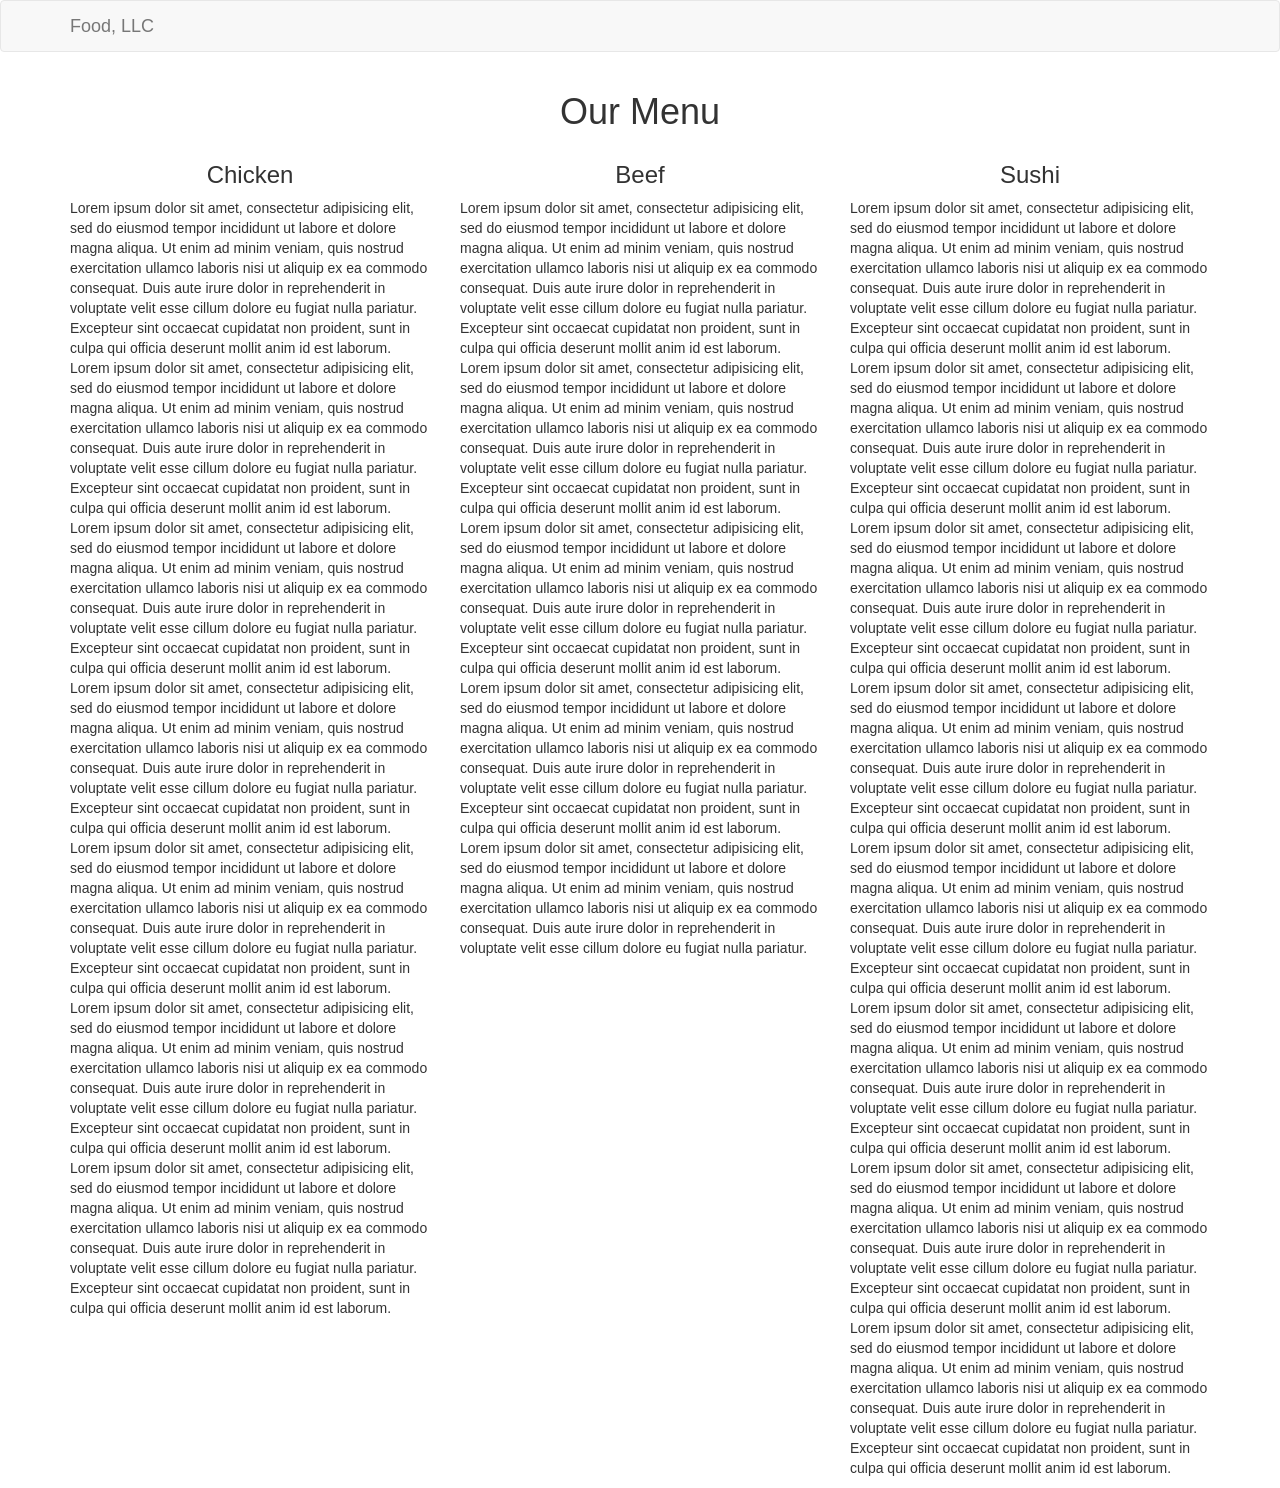
==== module-3-solution/index.html @ 696ad31f "Update index.html" ====
<!doctype html>
<html lang="en">
  <head>
    <meta charset="utf-8">
    <meta http-equiv="X-UA-Compatible" content="IE=edge">
    <meta name="viewport" content="width=device-width, initial-scale=1">
    <title>Food</title>
    <link rel="stylesheet" href="css/bootstrap.min.css">
    <link rel="stylesheet" href="css/styles.css">
    <link href="https://fonts.googleapis.com/css?family=Lobster" rel="stylesheet">
  </head>
<body>
  <header>
    <nav id="header-nav" class="navbar navbar-default">
      <div class="container">
        <div class="navbar-header">
          <a href="index.html" class="navbar-brand "><p>Food, LLC</p></a>
          <button type="button" class="navbar-toggle collapsed" data-toggle="collapse" data-target="#collapsable-nav" aria-expanded="false">
            <span class="sr-only">Toggle navigation</span>
            <span class="icon-bar"></span>
            <span class="icon-bar"></span>
            <span class="icon-bar"></span>
          </button>
        </div><!-- navbar header -->

        <div class="collapse navbar-collapse" id="collapsable-nav">
          <ul id="nav-list" class="nav navbar-nav navbar-right visible-xs">
            <li><a href="#beef">Beef</a></li>
            <li><a href="#chicken">Chicken</a></li>
            <li><a href="#sushi">Sushi</a></li>
          </ul>
        </div>
      </div>
    </nav>
  </header>
  <div class="container" id="main-content">
    <h1 class="text-center" id="home">Our Menu</h1>
    <section class="row">
      <div class="col-md-4 col-sm-6 col-xs-12"  id="chicken">
      <article>
        <h3 class="text-center">Chicken</h3>
        <p>Lorem ipsum dolor sit amet, consectetur adipisicing elit, sed do eiusmod
        tempor incididunt ut labore et dolore magna aliqua. Ut enim ad minim veniam,
        quis nostrud exercitation ullamco laboris nisi ut aliquip ex ea commodo
        consequat. Duis aute irure dolor in reprehenderit in voluptate velit esse
        cillum dolore eu fugiat nulla pariatur. Excepteur sint occaecat cupidatat non
        proident, sunt in culpa qui officia deserunt mollit anim id est laborum. Lorem ipsum dolor sit amet, consectetur adipisicing elit, sed do eiusmod
        tempor incididunt ut labore et dolore magna aliqua. Ut enim ad minim veniam,
        quis nostrud exercitation ullamco laboris nisi ut aliquip ex ea commodo
        consequat. Duis aute irure dolor in reprehenderit in voluptate velit esse
        cillum dolore eu fugiat nulla pariatur. Excepteur sint occaecat cupidatat non
        proident, sunt in culpa qui officia deserunt mollit anim id est laborum. Lorem ipsum dolor sit amet, consectetur adipisicing elit, sed do eiusmod
        tempor incididunt ut labore et dolore magna aliqua. Ut enim ad minim veniam,
        quis nostrud exercitation ullamco laboris nisi ut aliquip ex ea commodo
        consequat. Duis aute irure dolor in reprehenderit in voluptate velit esse
        cillum dolore eu fugiat nulla pariatur. Excepteur sint occaecat cupidatat non
        proident, sunt in culpa qui officia deserunt mollit anim id est laborum. Lorem ipsum dolor sit amet, consectetur adipisicing elit, sed do eiusmod
        tempor incididunt ut labore et dolore magna aliqua. Ut enim ad minim veniam,
        quis nostrud exercitation ullamco laboris nisi ut aliquip ex ea commodo
        consequat. Duis aute irure dolor in reprehenderit in voluptate velit esse
        cillum dolore eu fugiat nulla pariatur. Excepteur sint occaecat cupidatat non
        proident, sunt in culpa qui officia deserunt mollit anim id est laborum. Lorem ipsum dolor sit amet, consectetur adipisicing elit, sed do eiusmod
        tempor incididunt ut labore et dolore magna aliqua. Ut enim ad minim veniam,
        quis nostrud exercitation ullamco laboris nisi ut aliquip ex ea commodo
        consequat. Duis aute irure dolor in reprehenderit in voluptate velit esse
        cillum dolore eu fugiat nulla pariatur. Excepteur sint occaecat cupidatat non
        proident, sunt in culpa qui officia deserunt mollit anim id est laborum. Lorem ipsum dolor sit amet, consectetur adipisicing elit, sed do eiusmod
        tempor incididunt ut labore et dolore magna aliqua. Ut enim ad minim veniam,
        quis nostrud exercitation ullamco laboris nisi ut aliquip ex ea commodo
        consequat. Duis aute irure dolor in reprehenderit in voluptate velit esse
        cillum dolore eu fugiat nulla pariatur. Excepteur sint occaecat cupidatat non
        proident, sunt in culpa qui officia deserunt mollit anim id est laborum. Lorem ipsum dolor sit amet, consectetur adipisicing elit, sed do eiusmod
        tempor incididunt ut labore et dolore magna aliqua. Ut enim ad minim veniam,
        quis nostrud exercitation ullamco laboris nisi ut aliquip ex ea commodo
        consequat. Duis aute irure dolor in reprehenderit in voluptate velit esse
        cillum dolore eu fugiat nulla pariatur. Excepteur sint occaecat cupidatat non
        proident, sunt in culpa qui officia deserunt mollit anim id est laborum. <a href="#home" class="visible-xs visible-sm">Back to top</a></p>
        </article>
      </div>
    

    
      <div id="beef" class="col-md-4 col-sm-6 col-xs-12">
      <article>
        <h3 class="text-center">Beef</h3>
        <p>Lorem ipsum dolor sit amet, consectetur adipisicing elit, sed do eiusmod
        tempor incididunt ut labore et dolore magna aliqua. Ut enim ad minim veniam,
        quis nostrud exercitation ullamco laboris nisi ut aliquip ex ea commodo
        consequat. Duis aute irure dolor in reprehenderit in voluptate velit esse
        cillum dolore eu fugiat nulla pariatur. Excepteur sint occaecat cupidatat non
        proident, sunt in culpa qui officia deserunt mollit anim id est laborum. Lorem ipsum dolor sit amet, consectetur adipisicing elit, sed do eiusmod
        tempor incididunt ut labore et dolore magna aliqua. Ut enim ad minim veniam,
        quis nostrud exercitation ullamco laboris nisi ut aliquip ex ea commodo
        consequat. Duis aute irure dolor in reprehenderit in voluptate velit esse
        cillum dolore eu fugiat nulla pariatur. Excepteur sint occaecat cupidatat non
        proident, sunt in culpa qui officia deserunt mollit anim id est laborum. Lorem ipsum dolor sit amet, consectetur adipisicing elit, sed do eiusmod
        tempor incididunt ut labore et dolore magna aliqua. Ut enim ad minim veniam,
        quis nostrud exercitation ullamco laboris nisi ut aliquip ex ea commodo
        consequat. Duis aute irure dolor in reprehenderit in voluptate velit esse
        cillum dolore eu fugiat nulla pariatur. Excepteur sint occaecat cupidatat non
        proident, sunt in culpa qui officia deserunt mollit anim id est laborum. Lorem ipsum dolor sit amet, consectetur adipisicing elit, sed do eiusmod
        tempor incididunt ut labore et dolore magna aliqua. Ut enim ad minim veniam,
        quis nostrud exercitation ullamco laboris nisi ut aliquip ex ea commodo
        consequat. Duis aute irure dolor in reprehenderit in voluptate velit esse
        cillum dolore eu fugiat nulla pariatur. Excepteur sint occaecat cupidatat non
        proident, sunt in culpa qui officia deserunt mollit anim id est laborum. Lorem ipsum dolor sit amet, consectetur adipisicing elit, sed do eiusmod
        tempor incididunt ut labore et dolore magna aliqua. Ut enim ad minim veniam,
        quis nostrud exercitation ullamco laboris nisi ut aliquip ex ea commodo
        consequat. Duis aute irure dolor in reprehenderit in voluptate velit esse
        cillum dolore eu fugiat nulla pariatur. <a href="#home" class="visible-xs visible-sm">Back to top</a></p>
        </article>
      </div>
    

    
    
      <div id="sushi" class="col-md-4 col-sm-12 col-xs-12">
      <article>
        <h3 class="text-center">Sushi</h3>
        <p>Lorem ipsum dolor sit amet, consectetur adipisicing elit, sed do eiusmod
        tempor incididunt ut labore et dolore magna aliqua. Ut enim ad minim veniam,
        quis nostrud exercitation ullamco laboris nisi ut aliquip ex ea commodo
        consequat. Duis aute irure dolor in reprehenderit in voluptate velit esse
        cillum dolore eu fugiat nulla pariatur. Excepteur sint occaecat cupidatat non
        proident, sunt in culpa qui officia deserunt mollit anim id est laborum. Lorem ipsum dolor sit amet, consectetur adipisicing elit, sed do eiusmod
        tempor incididunt ut labore et dolore magna aliqua. Ut enim ad minim veniam,
        quis nostrud exercitation ullamco laboris nisi ut aliquip ex ea commodo
        consequat. Duis aute irure dolor in reprehenderit in voluptate velit esse
        cillum dolore eu fugiat nulla pariatur. Excepteur sint occaecat cupidatat non
        proident, sunt in culpa qui officia deserunt mollit anim id est laborum. Lorem ipsum dolor sit amet, consectetur adipisicing elit, sed do eiusmod
        tempor incididunt ut labore et dolore magna aliqua. Ut enim ad minim veniam,
        quis nostrud exercitation ullamco laboris nisi ut aliquip ex ea commodo
        consequat. Duis aute irure dolor in reprehenderit in voluptate velit esse
        cillum dolore eu fugiat nulla pariatur. Excepteur sint occaecat cupidatat non
        proident, sunt in culpa qui officia deserunt mollit anim id est laborum. Lorem ipsum dolor sit amet, consectetur adipisicing elit, sed do eiusmod
        tempor incididunt ut labore et dolore magna aliqua. Ut enim ad minim veniam,
        quis nostrud exercitation ullamco laboris nisi ut aliquip ex ea commodo
        consequat. Duis aute irure dolor in reprehenderit in voluptate velit esse
        cillum dolore eu fugiat nulla pariatur. Excepteur sint occaecat cupidatat non
        proident, sunt in culpa qui officia deserunt mollit anim id est laborum. Lorem ipsum dolor sit amet, consectetur adipisicing elit, sed do eiusmod
        tempor incididunt ut labore et dolore magna aliqua. Ut enim ad minim veniam,
        quis nostrud exercitation ullamco laboris nisi ut aliquip ex ea commodo
        consequat. Duis aute irure dolor in reprehenderit in voluptate velit esse
        cillum dolore eu fugiat nulla pariatur. Excepteur sint occaecat cupidatat non
        proident, sunt in culpa qui officia deserunt mollit anim id est laborum. Lorem ipsum dolor sit amet, consectetur adipisicing elit, sed do eiusmod
        tempor incididunt ut labore et dolore magna aliqua. Ut enim ad minim veniam,
        quis nostrud exercitation ullamco laboris nisi ut aliquip ex ea commodo
        consequat. Duis aute irure dolor in reprehenderit in voluptate velit esse
        cillum dolore eu fugiat nulla pariatur. Excepteur sint occaecat cupidatat non
        proident, sunt in culpa qui officia deserunt mollit anim id est laborum. Lorem ipsum dolor sit amet, consectetur adipisicing elit, sed do eiusmod
        tempor incididunt ut labore et dolore magna aliqua. Ut enim ad minim veniam,
        quis nostrud exercitation ullamco laboris nisi ut aliquip ex ea commodo
        consequat. Duis aute irure dolor in reprehenderit in voluptate velit esse
        cillum dolore eu fugiat nulla pariatur. Excepteur sint occaecat cupidatat non
        proident, sunt in culpa qui officia deserunt mollit anim id est laborum.
        Lorem ipsum dolor sit amet, consectetur adipisicing elit, sed do eiusmod
        tempor incididunt ut labore et dolore magna aliqua. Ut enim ad minim veniam,
        quis nostrud exercitation ullamco laboris nisi ut aliquip ex ea commodo
        consequat. Duis aute irure dolor in reprehenderit in voluptate velit esse
        cillum dolore eu fugiat nulla pariatur. Excepteur sint occaecat cupidatat non
        proident, sunt in culpa qui officia deserunt mollit anim id est laborum. <a href="#home" class="visible-xs visible-sm">Back to top</a></p>
        </article>
      </div>
    </section>
  </div>
  <!-- jQuery (Bootstrap JS plugins depend on it) -->
  <script src="js/jquery-2.1.4.min.js"></script>
  <script src="js/bootstrap.min.js"></script>
  <script src="js/script.js"></script>
</body>
</html>
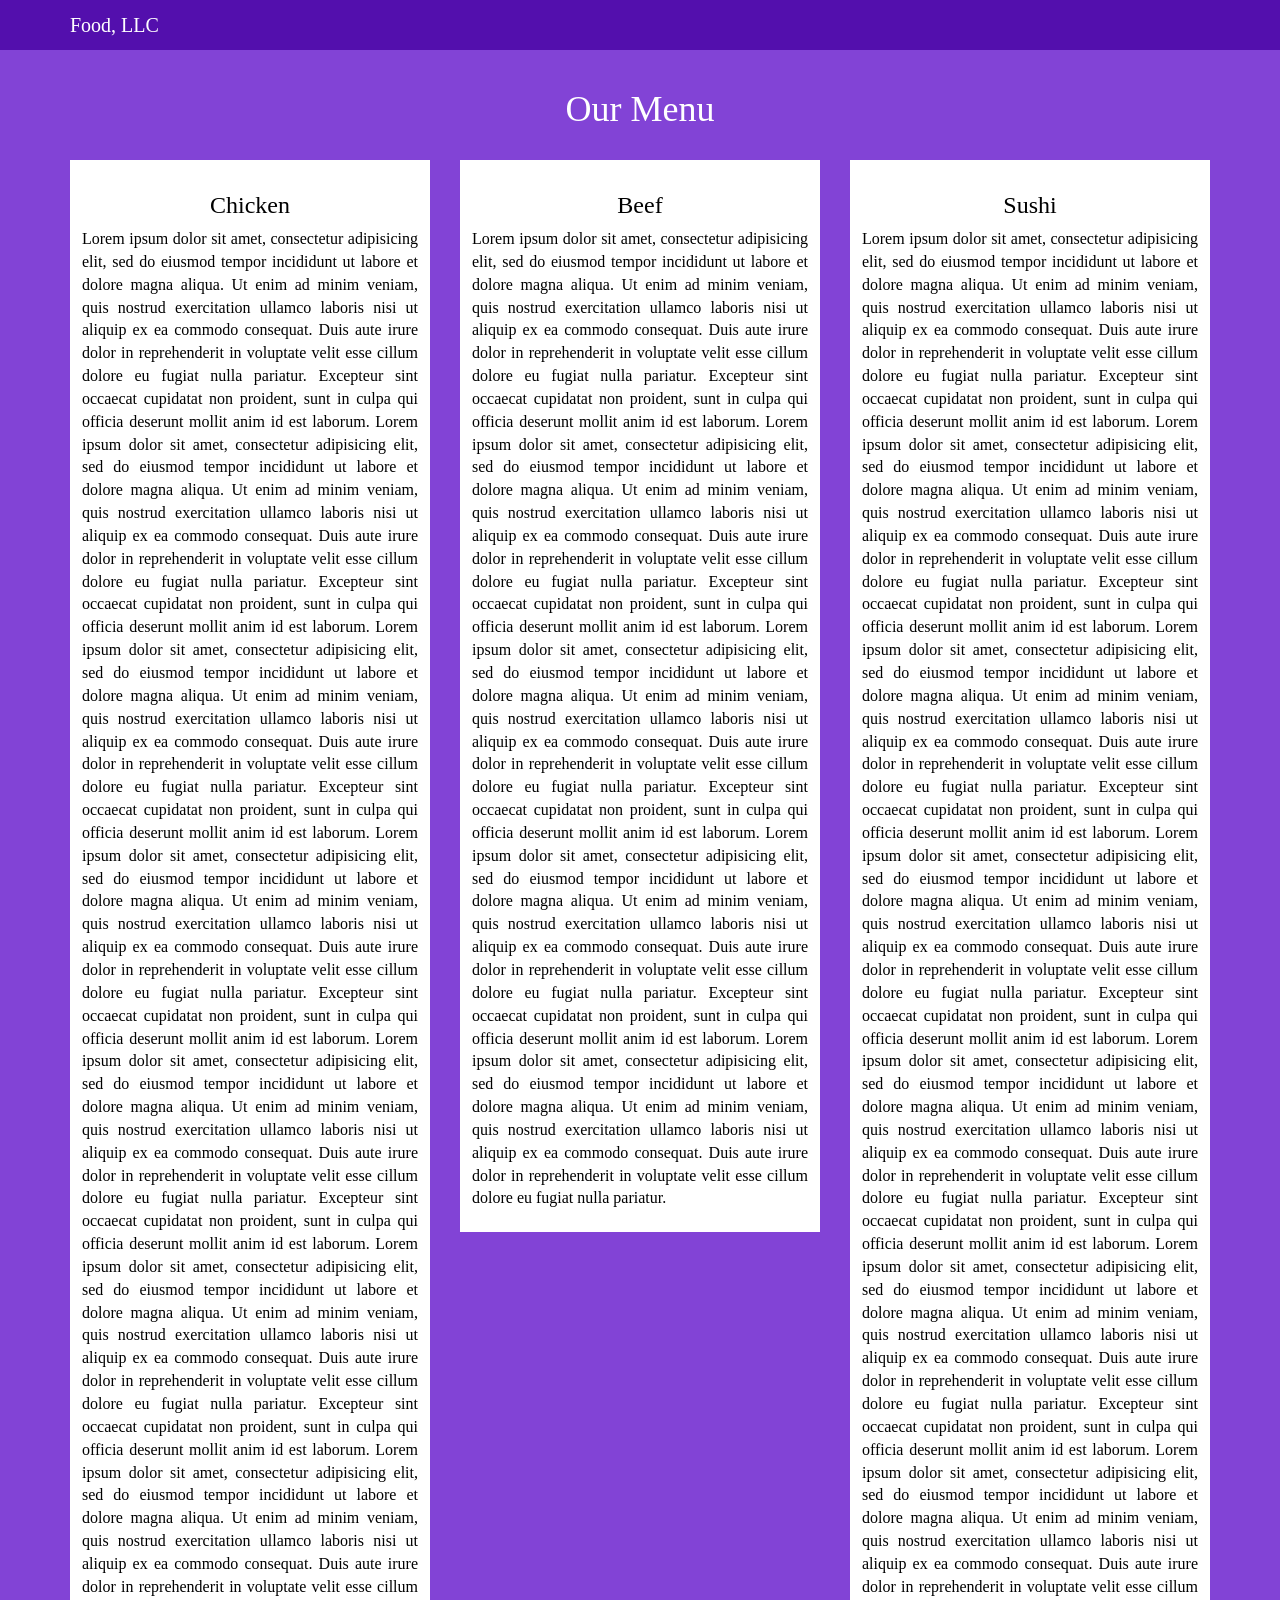
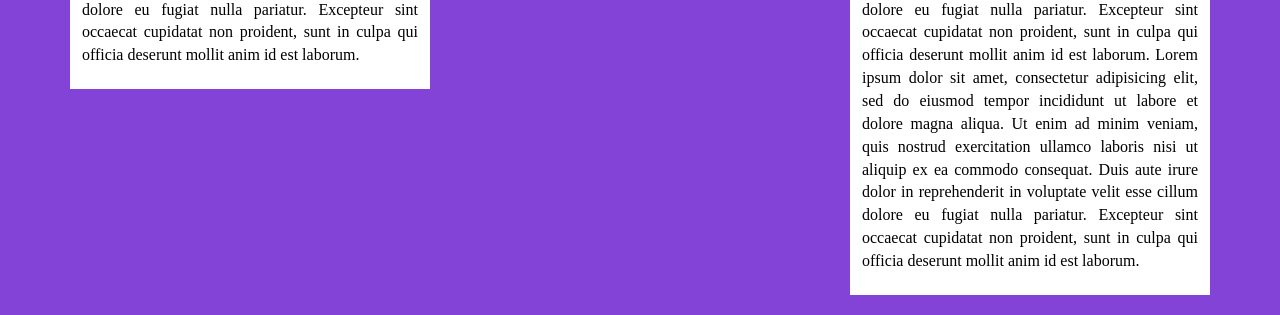
==== commit 059e4d12: "Update index.html" ====
--- a/module-3-solution/index.html
+++ b/module-3-solution/index.html
@@ -6,7 +6,7 @@
     <meta name="viewport" content="width=device-width, initial-scale=1">
     <title>Food</title>
     <link rel="stylesheet" href="css/bootstrap.min.css">
-    <link rel="stylesheet" href="css/styles.css">
+    <link rel="stylesheet" href="css/style.css">
     <link href="https://fonts.googleapis.com/css?family=Lobster" rel="stylesheet">
   </head>
 <body>
--- a/module-3-solution/css/style.css
+++ b/module-3-solution/css/style.css
@@ -0,0 +1,61 @@
+body {
+	font-size: 16px;
+	color: white;
+	background-color: #8243d6;
+	font-family: 'Lobster', cursive;
+}
+
+/* HEADER */
+#header-nav {
+	background-color: #530fad;
+	border-radius: 0;
+	border: 0;
+	color: white;
+}
+
+.navbar-brand p {
+	color: white;
+	font-size: 20px;
+}
+
+.navbar-brand a:focus, .navbar-brand a:hover {
+	text-decoration: none;
+}
+
+#nav-list a {
+	color: white;
+	text-align: center;
+}
+
+#nav-list a:hover {
+	background-color: #8243d6;
+}
+/* END HEADER */
+
+/* Section */
+#home {
+	margin-bottom: 30px;
+}
+
+.row {
+	
+	position: relative;
+	float: left;
+}
+
+.row > div > article {
+	background-color: white;
+	text-align: justify;
+	margin-bottom: 20px;
+	padding: 12px;
+	color: black;
+}
+/* End Section */
+
+
+@media (max-width: 767px) {
+	.row > div > article {
+		width: 80%;
+		margin: 20px auto 0;
+	}
+}
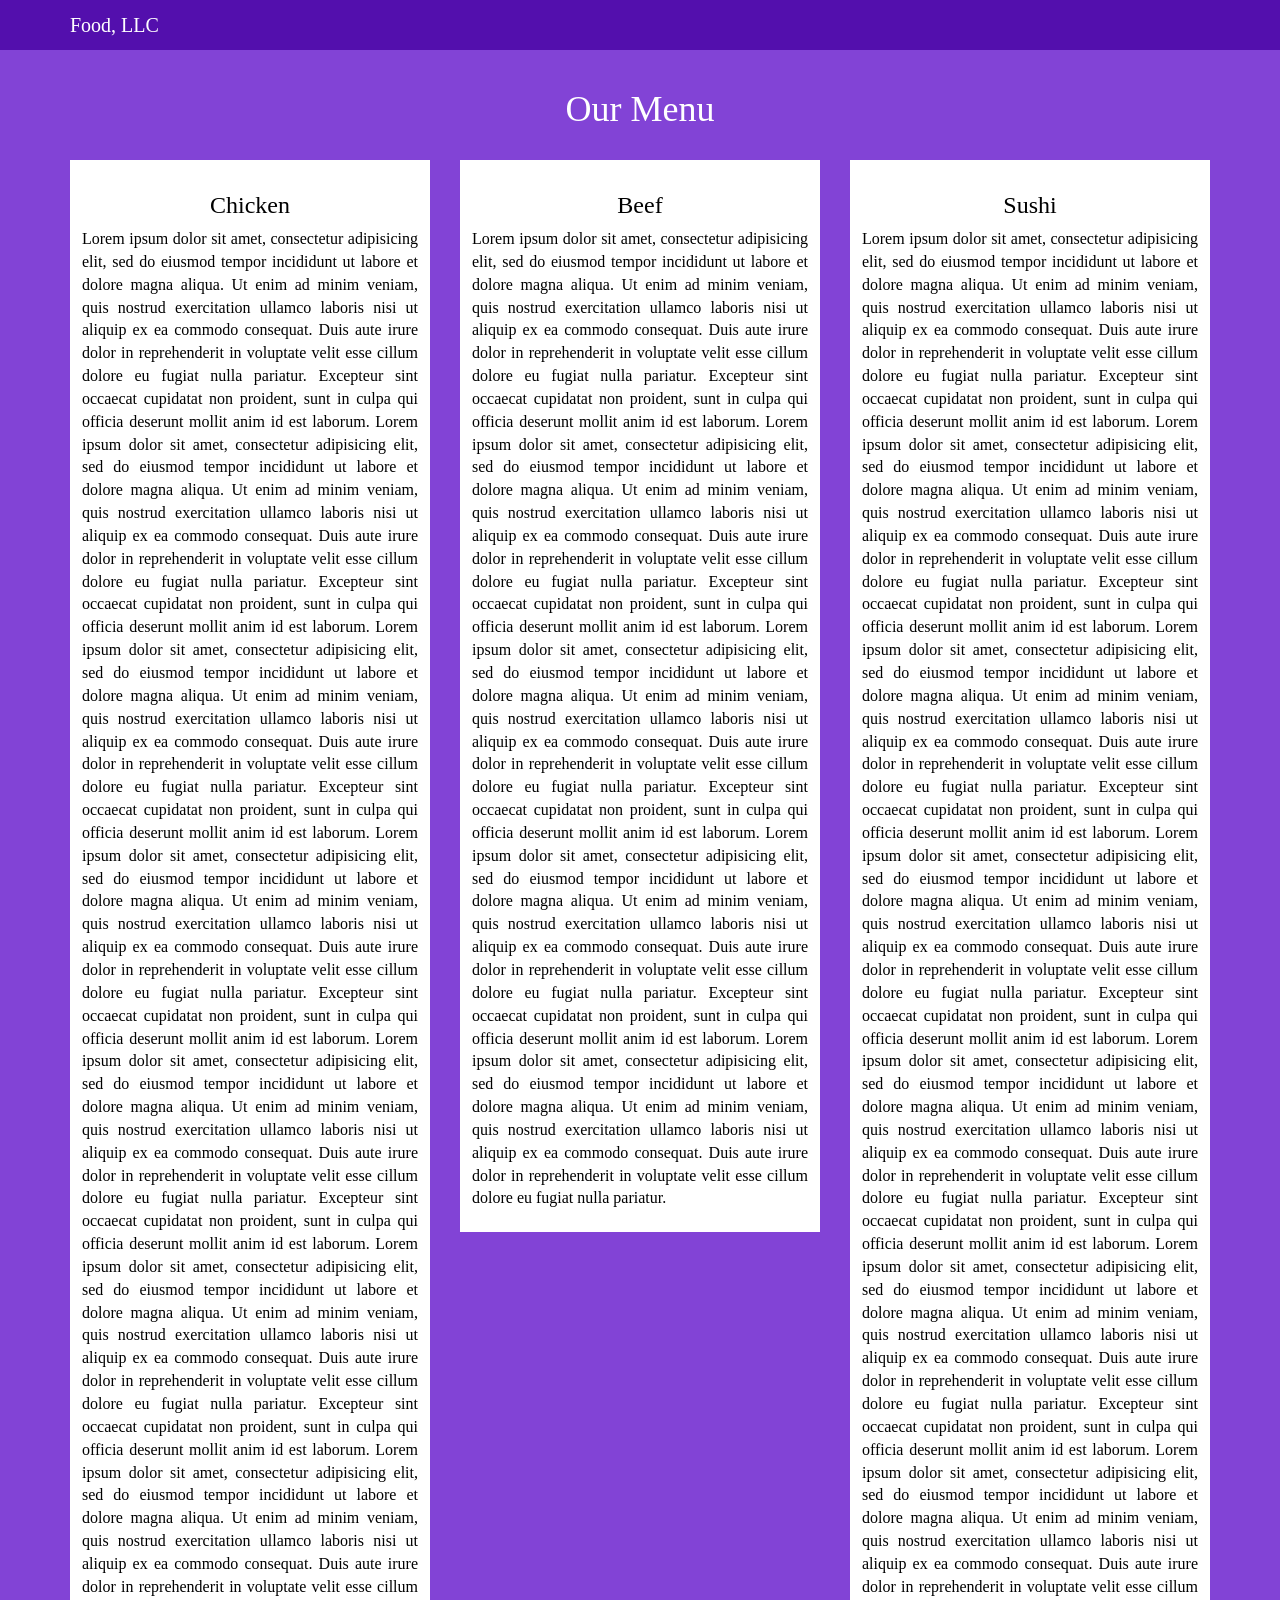
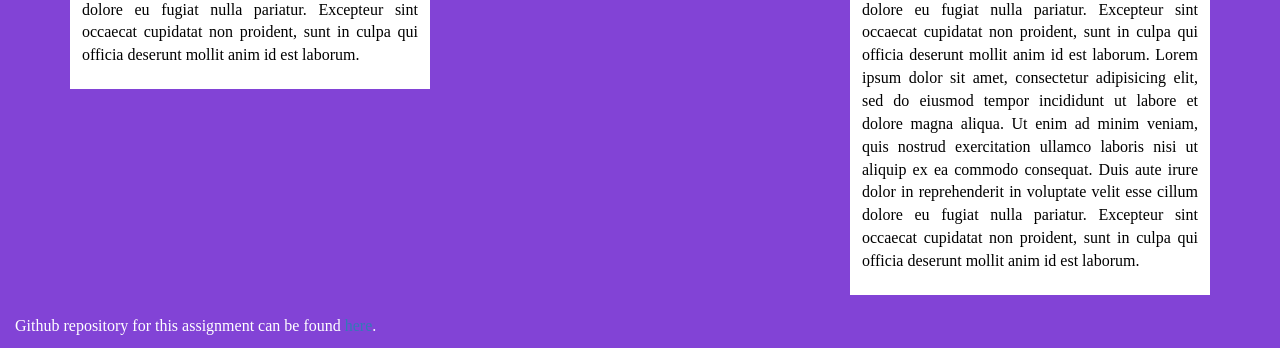
==== commit 9df0c8be: "Update index.html" ====
--- a/module-3-solution/index.html
+++ b/module-3-solution/index.html
@@ -6,7 +6,7 @@
     <meta name="viewport" content="width=device-width, initial-scale=1">
     <title>Food</title>
     <link rel="stylesheet" href="css/bootstrap.min.css">
-    <link rel="stylesheet" href="css/style.css">
+    <link rel="stylesheet" href="css/styles.css">
     <link href="https://fonts.googleapis.com/css?family=Lobster" rel="stylesheet">
   </head>
 <body>
@@ -163,6 +163,11 @@
       </div>
     </section>
   </div>
+  <div class="col-lg-12 col-md-12 col-sm-12">
+        <p>Github repository for this assignment can be found
+            <a href="https://https://github.com/JackD027/Coursera-HTML-CSS-JS-/tree/master/module-2-solution" target="_blank">here</a>.
+        </p>
+    </div>
   <!-- jQuery (Bootstrap JS plugins depend on it) -->
   <script src="js/jquery-2.1.4.min.js"></script>
   <script src="js/bootstrap.min.js"></script>
--- a/module-3-solution/css/styles.css
+++ b/module-3-solution/css/styles.css
@@ -0,0 +1,61 @@
+body {
+	font-size: 16px;
+	color: white;
+	background-color: #8243d6;
+	font-family: 'Lobster', cursive;
+}
+
+/* HEADER */
+#header-nav {
+	background-color: #530fad;
+	border-radius: 0;
+	border: 0;
+	color: white;
+}
+
+.navbar-brand p {
+	color: white;
+	font-size: 20px;
+}
+
+.navbar-brand a:focus, .navbar-brand a:hover {
+	text-decoration: none;
+}
+
+#nav-list a {
+	color: white;
+	text-align: center;
+}
+
+#nav-list a:hover {
+	background-color: #8243d6;
+}
+/* END HEADER */
+
+/* Section */
+#home {
+	margin-bottom: 30px;
+}
+
+.row {
+	
+	position: relative;
+	float: left;
+}
+
+.row > div > article {
+	background-color: white;
+	text-align: justify;
+	margin-bottom: 20px;
+	padding: 12px;
+	color: black;
+}
+/* End Section */
+
+
+@media (max-width: 767px) {
+	.row > div > article {
+		width: 80%;
+		margin: 20px auto 0;
+	}
+}
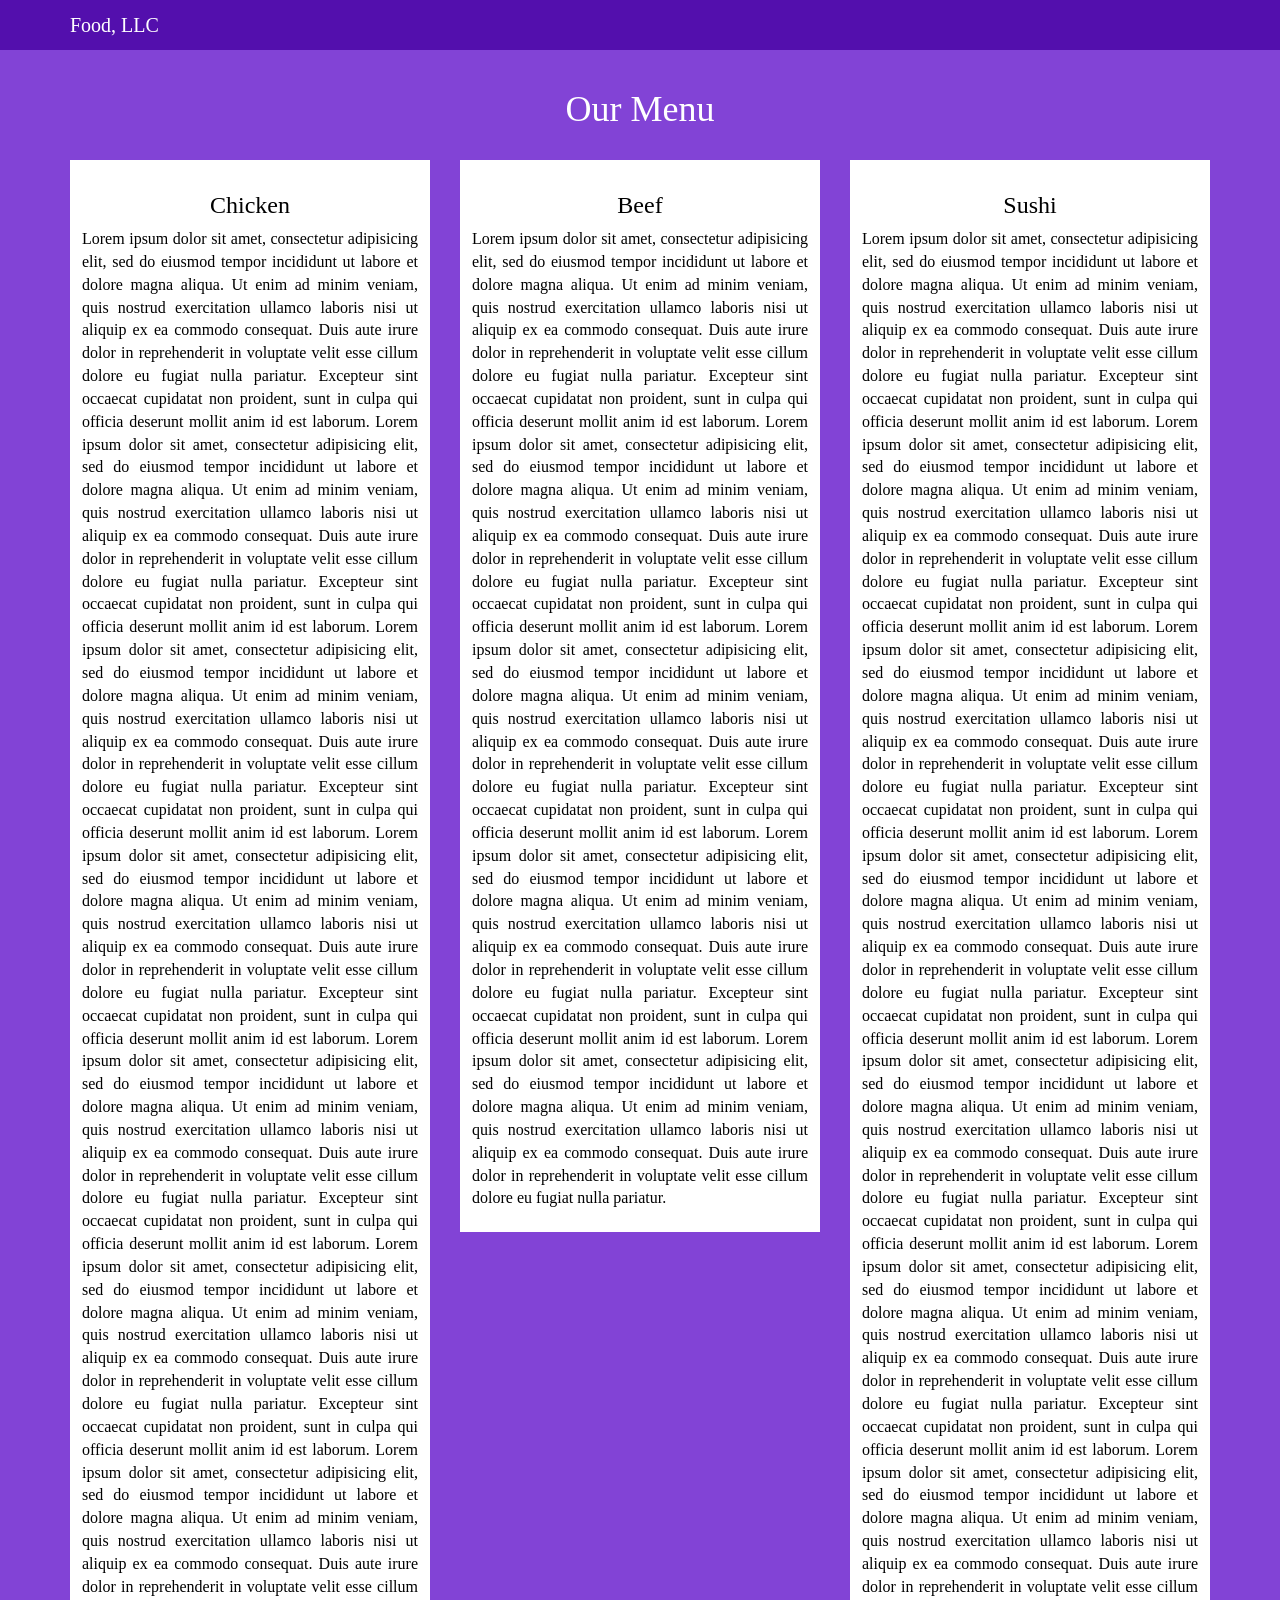
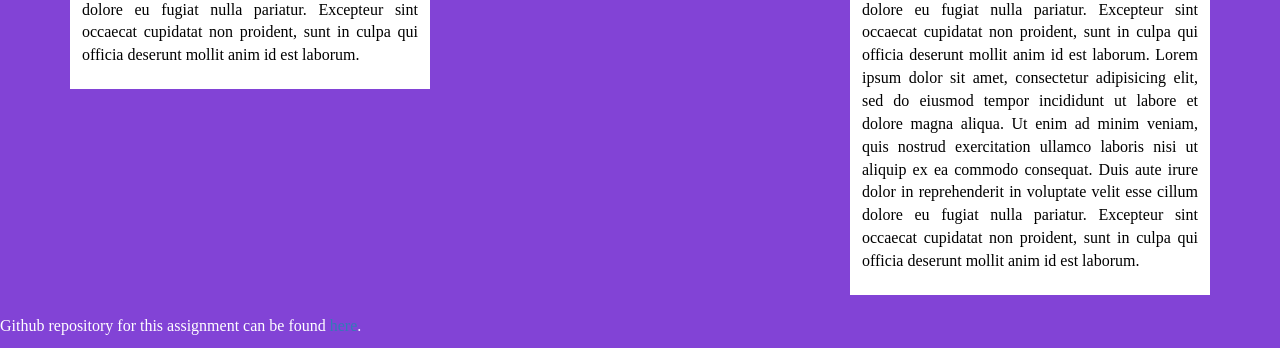
==== commit 66fbfb06: "Update index.html" ====
--- a/module-3-solution/index.html
+++ b/module-3-solution/index.html
@@ -163,9 +163,9 @@
       </div>
     </section>
   </div>
-  <div class="col-lg-12 col-md-12 col-sm-12">
+  <div>
         <p>Github repository for this assignment can be found
-            <a href="https://https://github.com/JackD027/Coursera-HTML-CSS-JS-/tree/master/module-2-solution" target="_blank">here</a>.
+            <a href="https://https://github.com/JackD027/Coursera-HTML-CSS-JS-/tree/master/module-3-solution" target="_blank">here</a>.
         </p>
     </div>
   <!-- jQuery (Bootstrap JS plugins depend on it) -->
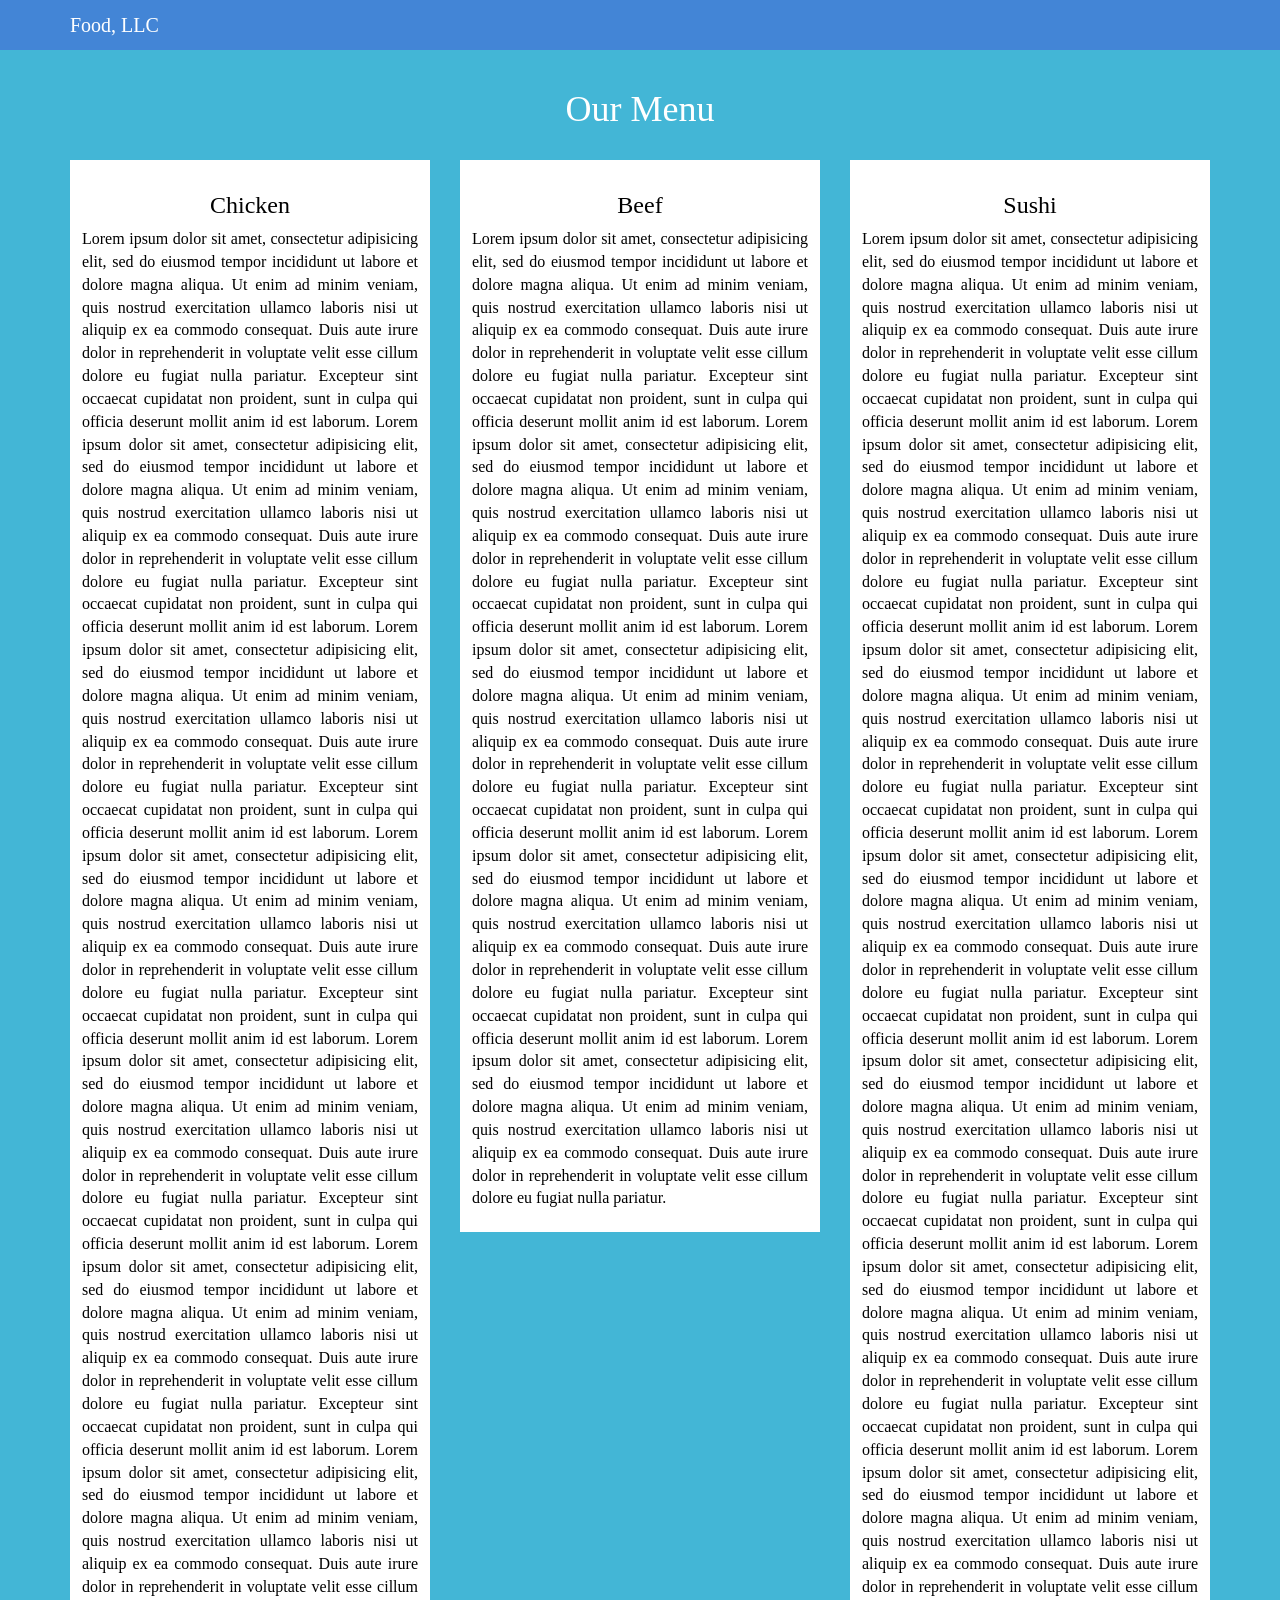
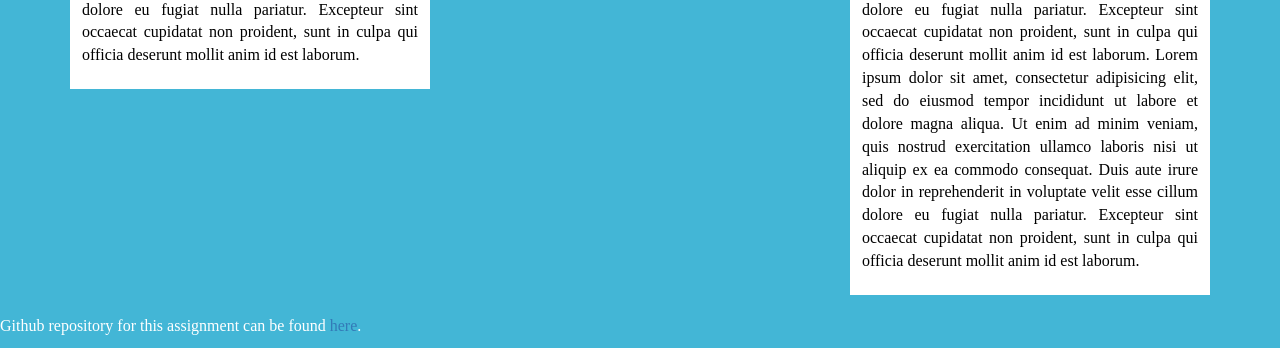
==== commit 8048d3dc: "Update index.html" ====
--- a/module-3-solution/index.html
+++ b/module-3-solution/index.html
@@ -165,7 +165,7 @@
   </div>
   <div>
         <p>Github repository for this assignment can be found
-            <a href="https://https://github.com/JackD027/Coursera-HTML-CSS-JS-/tree/master/module-3-solution" target="_blank">here</a>.
+            <a href="https://github.com/JackD027/Coursera-HTML-CSS-JS-/tree/master/module-3-solution" target="_blank">here</a>.
         </p>
     </div>
   <!-- jQuery (Bootstrap JS plugins depend on it) -->
--- a/module-3-solution/css/styles.css
+++ b/module-3-solution/css/styles.css
@@ -1,13 +1,13 @@
 body {
 	font-size: 16px;
 	color: white;
-	background-color: #8243d6;
+	background-color: #43b6d6;
 	font-family: 'Lobster', cursive;
 }
 
 /* HEADER */
 #header-nav {
-	background-color: #530fad;
+	background-color: #4385d6;
 	border-radius: 0;
 	border: 0;
 	color: white;
@@ -28,7 +28,7 @@
 }
 
 #nav-list a:hover {
-	background-color: #8243d6;
+	background-color:#43b6d6;
 }
 /* END HEADER */
 
@@ -58,4 +58,4 @@
 		width: 80%;
 		margin: 20px auto 0;
 	}
-}+}
